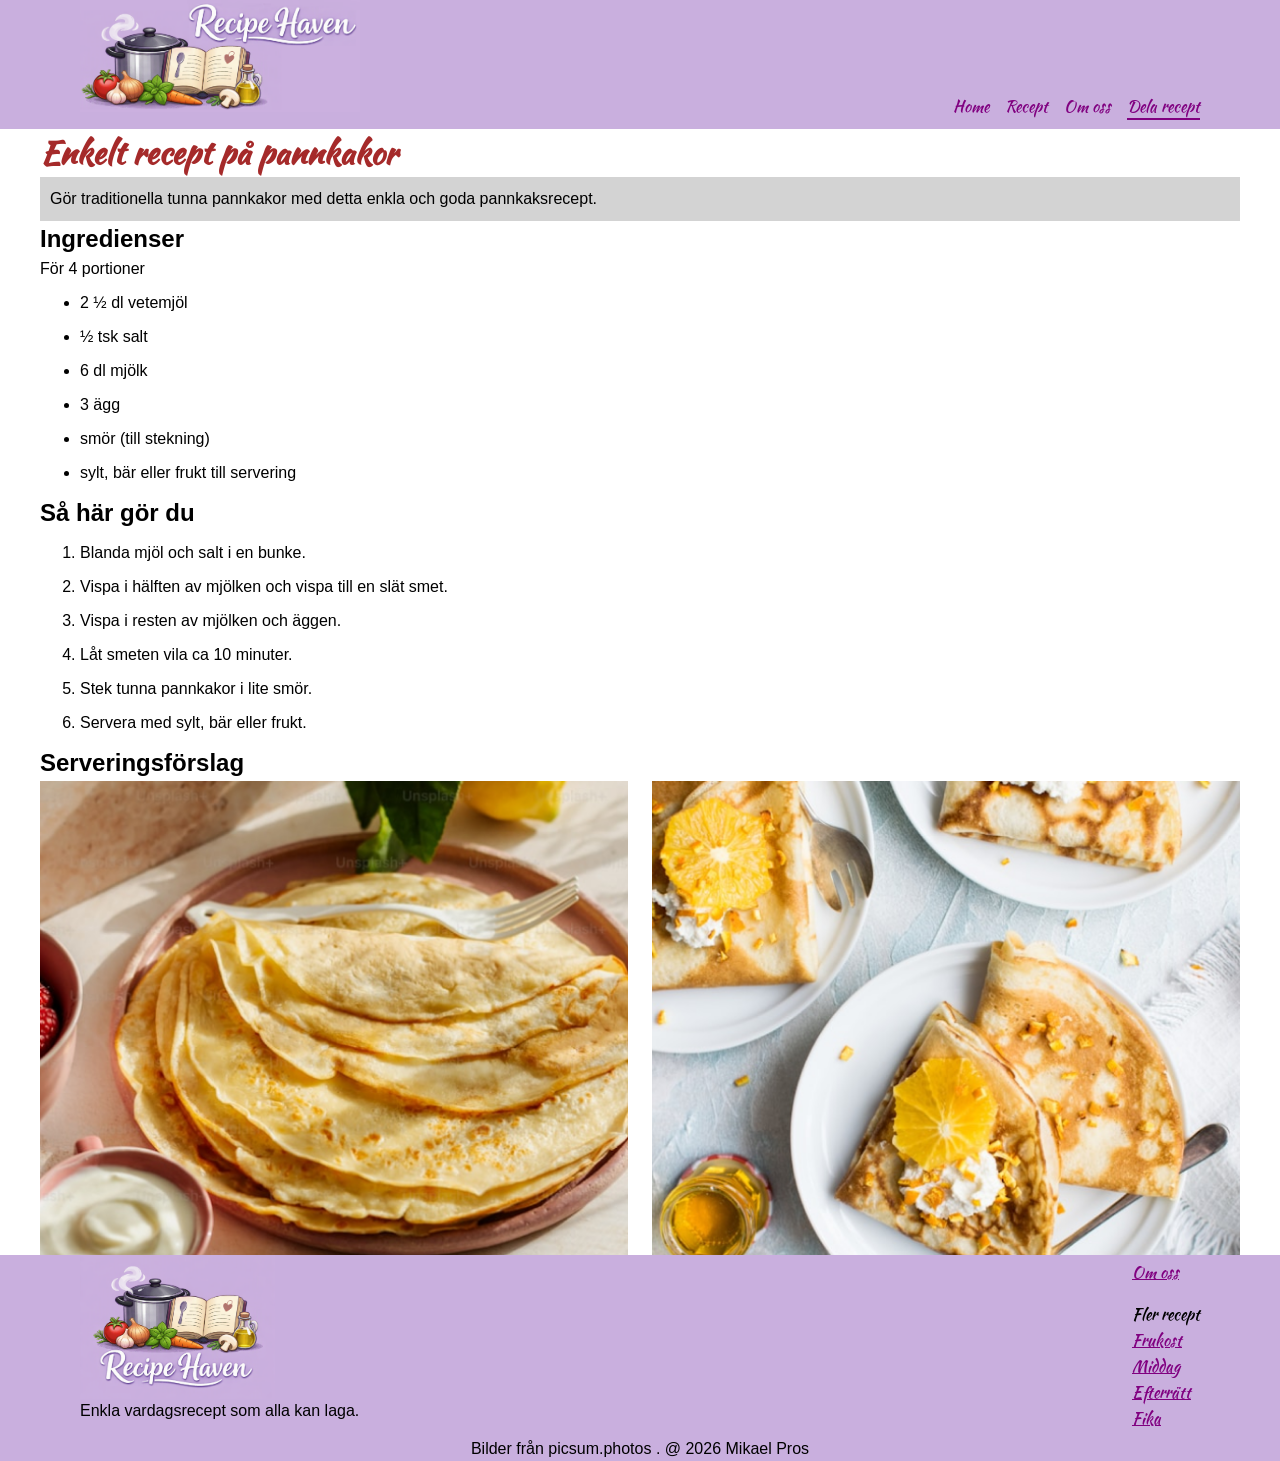
==== submit.html @ 0cc9306b "Nested css, custom options, big structure changes" ====
<!DOCTYPE html>
<html lang="sv">
<head>
    <meta charset="UTF-8">
    <meta name="viewport" content="width=device-width, initial-scale=1.0">
    <title>Recept</title>
    <link href="Resources/css/reset.css" rel="stylesheet">
    <link href="Resources/css/style.css" rel="stylesheet">
</head>
<body>
    <a href="#main-content" class="skip-link">Hoppa till innehåll</a>

    <header class="page-header">
        <img class="logo" src="/Resources/img/Logo.png" alt aria-hidden="true"></img>
        <nav>
            <ul>
                <li><a href="/index.html">Home</a></li>
                <li><a href="/pancakes.html">Recept</a></li>
                <li><a href="#">Om oss</a></li>
                <li class="button"><a href="#" aria-current="page">Dela recept</a></li>
            </ul>
        </nav>
    </header>

    <main id="main-content" class="container">
        <h1>Enkelt recept på pannkakor</h1>
        <p class="intro">
            Gör traditionella tunna pannkakor med detta enkla och goda pannkaksrecept.
        </p>

        <section aria-labelledby="ingredients-heading">
            <h2 id="ingredients-heading">Ingredienser</h2>
            <p class="portion-info">För 4 portioner</p>

            <ul>
                <li>2 ½ dl vetemjöl</li>
                <li>½ tsk salt</li>
                <li>6 dl mjölk</li>
                <li>3 ägg</li>
                <li>smör (till stekning)</li>
                <li>sylt, bär eller frukt till servering</li>
            </ul>
        </section>

        <section aria-labelledby="instructions-heading">
            <h2 id="instructions-heading">Så här gör du</h2>

            <ol>
                <li>Blanda mjöl och salt i en bunke.</li>
                <li>Vispa i hälften av mjölken och vispa till en slät smet.</li>
                <li>Vispa i resten av mjölken och äggen.</li>
                <li>Låt smeten vila ca 10 minuter.</li>
                <li>Stek tunna pannkakor i lite smör.</li>
                <li>Servera med sylt, bär eller frukt.</li>
            </ol>
        </section>

        <section aria-labelledby="serving-heading">
            <h2 id="serving-heading">Serveringsförslag</h2>

            <div class="gallery">
                <figure>
                    <img src="Resources/img/134123.png" alt="Serving suggestion of pancakes">
                    <figcaption class="visually-hidden">Serveringsförslag pannkakor</figcaption>
                </figure>

                <figure>
                    <img src="Resources/img/134131.png" alt="Serving suggestion of pancakes with fruit">
                    <figcaption class="visually-hidden">Pannkakor med frukt</figcaption>
                </figure>
            </div>
        </section>

    </main>
    <footer>
        <section>
            <figure aria-labelledby="footer-logo">
                <img src="/Resources/img/Logo-alt.png" alt aria-hidden="true"></img>
                <figcaption>Enkla vardagsrecept som alla kan laga.</figcaption>
            </figure>
            <ul aria-labelledby="footer-links">
                <li><a href="#">Om oss</a></li>
                <span>Fler recept</span>
                <li><a href="#">Frukost</a></li>
                <li><a href="#">Middag</a></li>
                <li><a href="#">Efterrätt</a></li>
                <li><a href="#">Fika</a></li>
            </ul>
        </section>
        <section class="copyright" aria-labelledby="footer-copyright">
            <p>Bilder från picsum.photos . @ 2026 Mikael Pros</p>
        </section>
    </footer>
</body>
</html>
---- Resources/css/style.css ----
@font-face {
    font-family: 'Kaushan Script';
    src: url(/Resources/fonts/KaushanScript-Regular.ttf) format('truetype');
    font-weight: normal;
    font-style: normal;
}

body{
    background-color: lightpink;
    font-family: Arial, Helvetica, sans-serif;
    margin: 0;
}

header{
    background-color: var(--clr-lilac-100);
    display: flex;
    align-items: baseline;
    justify-content: space-between;
    padding: 0 5rem;

    img.logo{
        max-height:7rem;
    }

    nav{
        ul{
            display: flex;
            gap: 1rem;
            list-style: none;
            padding: 0;
            margin: 0;

            li{
                a{
                    color: var(--clr-lilac-600);
                    font-family: var(--ff-headings);
                    text-decoration: none;

                    &[aria-current="page"] {
                    border-bottom: 2px solid var(--clr-lilac-600);
                        cursor: default;
                    }
                }
            }
        }
    }
}

footer{
    background-color: var(--clr-lilac-100);
    display: flex;
    flex-wrap: wrap;
    padding: 0 5rem;

    section {
        display: flex;
        flex-basis: 100%;
        justify-content: space-between;
        gap: 1rem;
        
        ul {
            list-style: none;
            line-height: 1rem;

            li a {
                font-family: var(--ff-headings);
                color: var(--clr-lilac-600);
            }

            span {
                font-family: var(--ff-headings);
                display: inline-block;
                margin-top: 1rem;
            }
        }
    }

    figure img {
        max-height: 9rem;
    }

    .copyright {
        justify-content: center;
    }
}

#main-content{
    background-color: white;
    padding: 0px 40px;
}

#header{
    display:block;
    width: calc(100% + 80px);
    margin: 0 -40px;
}

h1{
    font-family: 'Kaushan Script', sans-serif;
    color: brown;
}

.intro{
    padding: 10px;
    background-color: lightgrey;
}

li{
    margin: 10px 0;
}

.gallery{
    display: flex;
    justify-content: space-between;
    align-items: center;
}

.gallery figure{
    width: 49%;
    
    img{
        width: 100%;
    }
}

.skip-link {
    position: absolute;
    top: 0;
    left: 0;
    padding: 0.75rem 1rem;
    background: #000;
    color: #fff;
    text-decoration: none;
    font-weight: bold;
    z-index: 1000;

    /* Visually hide but keep accessible */
    transform: translateY(-100%);
    opacity: 0;
    pointer-events: none;

    /* Smooth reveal */
    transition: transform 0.2s ease, opacity 0.2s ease;
}

.skip-link:focus {
    transform: translateY(0);
    opacity: 1;
    pointer-events: auto;
}

.visually-hidden {
    position: absolute;
    width: 1px;
    height: 1px;
    padding: 0;
    margin: -1px;
    overflow: hidden;
    clip: rect(0, 0, 0, 0);
    white-space: nowrap;
    border: 0;
}

@media (max-width: 768px) {
    body{
        margin: 0;
    }

    .gallery{
        display: block;

        figure{
            width: 100%;
        }
    } 
}
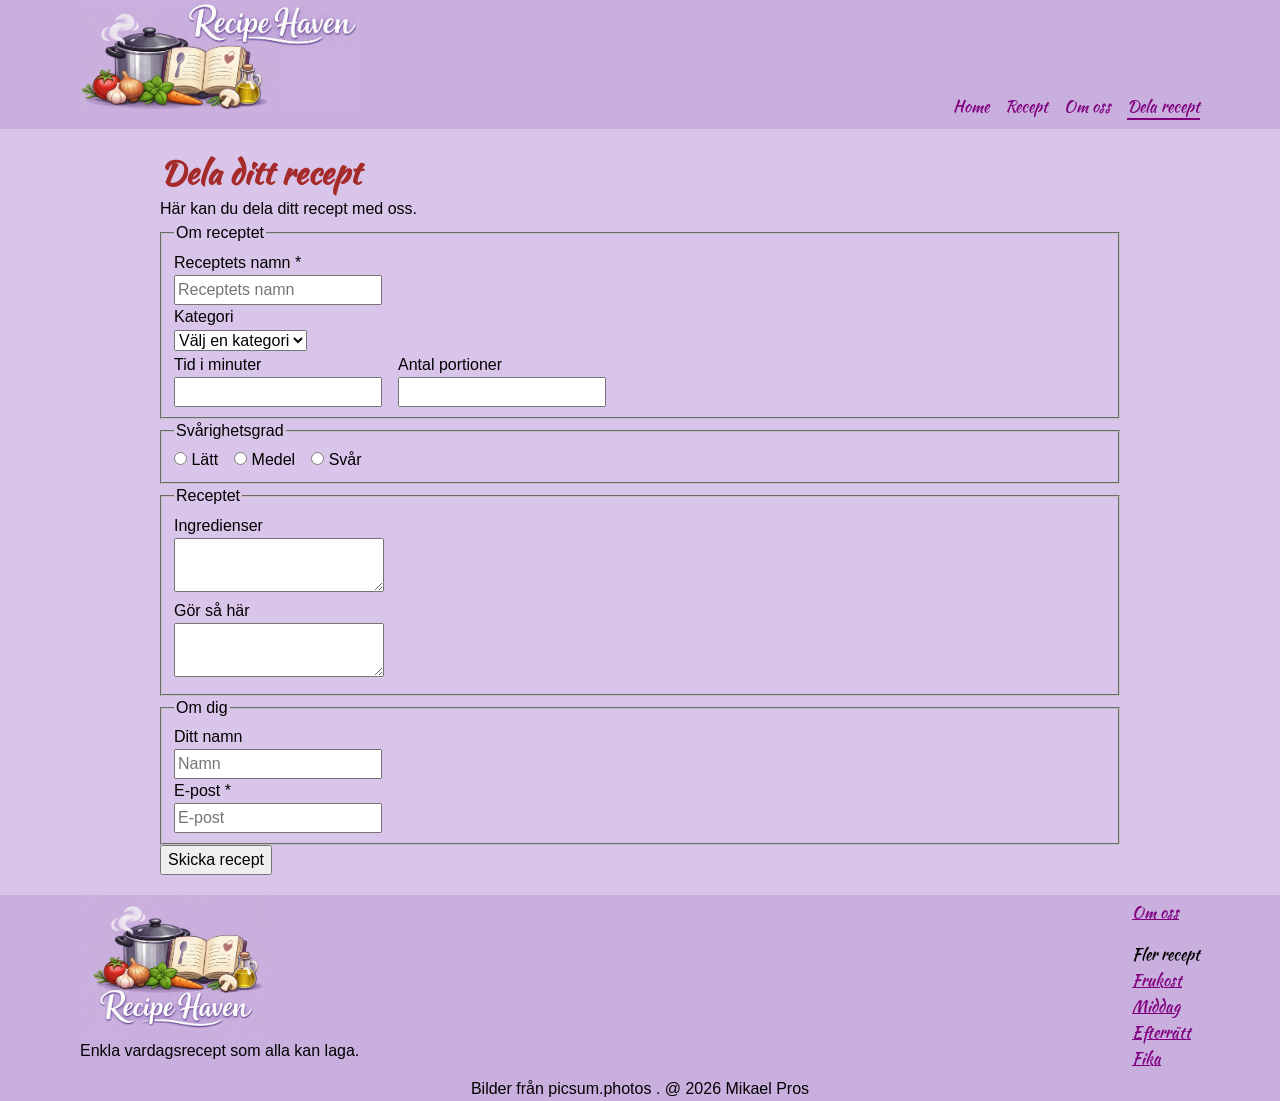
==== commit 3e5624cd: "Add submit form and styling" ====
--- a/submit.html
+++ b/submit.html
@@ -11,71 +11,102 @@
     <a href="#main-content" class="skip-link">Hoppa till innehåll</a>
 
     <header class="page-header">
-        <img class="logo" src="/Resources/img/Logo.png" alt aria-hidden="true"></img>
+        <img class="logo" src="/Resources/img/Logo.png" alt aria-hidden="true">
         <nav>
             <ul>
                 <li><a href="/index.html">Home</a></li>
                 <li><a href="/pancakes.html">Recept</a></li>
                 <li><a href="#">Om oss</a></li>
-                <li class="button"><a href="#" aria-current="page">Dela recept</a></li>
+                <li class="button"><a href="/submit.html" aria-current="page">Dela recept</a></li>
             </ul>
         </nav>
     </header>
 
     <main id="main-content" class="container">
-        <h1>Enkelt recept på pannkakor</h1>
-        <p class="intro">
-            Gör traditionella tunna pannkakor med detta enkla och goda pannkaksrecept.
-        </p>
 
-        <section aria-labelledby="ingredients-heading">
-            <h2 id="ingredients-heading">Ingredienser</h2>
-            <p class="portion-info">För 4 portioner</p>
+        <form class="share" action="" method="get">
+            <h1>Dela ditt recept</h1>
+            <p>Här kan du dela ditt recept med oss.</p>
 
-            <ul>
-                <li>2 ½ dl vetemjöl</li>
-                <li>½ tsk salt</li>
-                <li>6 dl mjölk</li>
-                <li>3 ägg</li>
-                <li>smör (till stekning)</li>
-                <li>sylt, bär eller frukt till servering</li>
-            </ul>
-        </section>
+            <fieldset>
+                <legend>Om receptet</legend>
+                <div>
+                    <label for="recepi-name">Receptets namn *</label>
+                    <input type="text" id="recepi-name" name="recepi-name" placeholder="Receptets namn" required minlength="3" maxlength="50">
+                </div>
+                <div>
+                    <label for="category">Kategori</label>
+                    <select id="category" name="category">
+                        <option value="">Välj en kategori</option>
+                        <option value="breakfast">Frukost</option>
+                        <option value="lunch">Lunch</option>
+                        <option value="dinner">Middag</option>
+                        <option value="desert">Efterrätt</option>
+                        <option value="fika">Fika</option>
+                    </select>
+                </div>
+                <section class="form-double">
+                    <div>
+                        <label for="time">Tid i minuter</label>
+                        <input type="number" id="time" name="time" min="0" step="15">
+                    </div>
+                    <div>
+                        <label for="amount">Antal portioner</label>
+                        <input type="number" id="amount" name="amount" min="1">
+                    </div>
+                </section>
+            </fieldset>
 
-        <section aria-labelledby="instructions-heading">
-            <h2 id="instructions-heading">Så här gör du</h2>
+            <fieldset>
+                <legend>Svårighetsgrad</legend>
+                <section class="form-radio">
+                    <div>
+                        <input type="radio" id="easy" name="experience" value="easy">
+                        <label for="easy">Lätt</label>
+                    </div>
+                    <div>
+                        <input type="radio" id="intermediate" name="experience" value="intermediate">
+                        <label for="intermediate">Medel</label>
+                    </div>
+                    <div>
+                        <input type="radio" id="hard" name="experience" value="hard">
+                        <label for="hard">Svår</label>
+                    </div>
+                </section>
+            </fieldset>
 
-            <ol>
-                <li>Blanda mjöl och salt i en bunke.</li>
-                <li>Vispa i hälften av mjölken och vispa till en slät smet.</li>
-                <li>Vispa i resten av mjölken och äggen.</li>
-                <li>Låt smeten vila ca 10 minuter.</li>
-                <li>Stek tunna pannkakor i lite smör.</li>
-                <li>Servera med sylt, bär eller frukt.</li>
-            </ol>
-        </section>
+            <fieldset>
+                <legend>Receptet</legend>
+                <div>
+                    <label for="ingredients">Ingredienser</label>
+                    <textarea id="ingredients" name="ingredients" rows="2" required></textarea>
+                </div>
+                <div>
+                    <label for="steps">Gör så här</label>
+                    <textarea id="steps" name="steps" rows="2" required></textarea>
+                </div>
+            </fieldset>
+            
+            <fieldset>
+                <legend>Om dig</legend>
+                <div>
+                    <label for="name">Ditt namn</label>
+                    <input type="text" id="name" name="name" placeholder="Namn" minlength="3" maxlength="30">
+                </div>
+                <div>
+                    <label for="email">E-post *</label>
+                    <input type="email" id="email" name="email" placeholder="E-post" required>
+                </div>
+            </fieldset>
 
-        <section aria-labelledby="serving-heading">
-            <h2 id="serving-heading">Serveringsförslag</h2>
-
-            <div class="gallery">
-                <figure>
-                    <img src="Resources/img/134123.png" alt="Serving suggestion of pancakes">
-                    <figcaption class="visually-hidden">Serveringsförslag pannkakor</figcaption>
-                </figure>
-
-                <figure>
-                    <img src="Resources/img/134131.png" alt="Serving suggestion of pancakes with fruit">
-                    <figcaption class="visually-hidden">Pannkakor med frukt</figcaption>
-                </figure>
-            </div>
-        </section>
+            <button type="submit">Skicka recept</button>
+        </form>
 
     </main>
     <footer>
         <section>
             <figure aria-labelledby="footer-logo">
-                <img src="/Resources/img/Logo-alt.png" alt aria-hidden="true"></img>
+                <img src="/Resources/img/Logo-alt.png" alt aria-hidden="true">
                 <figcaption>Enkla vardagsrecept som alla kan laga.</figcaption>
             </figure>
             <ul aria-labelledby="footer-links">
--- a/Resources/css/style.css
+++ b/Resources/css/style.css
@@ -85,14 +85,72 @@
 }
 
 #main-content{
-    background-color: white;
-    padding: 0px 40px;
-}
-
-#header{
-    display:block;
-    width: calc(100% + 80px);
-    margin: 0 -40px;
+    background-color: var(--clr-lilac-99);
+    padding: 20px 40px;
+}
+
+.home-main{
+    display: grid;
+    grid-template-rows: 1fr;
+    justify-items: center;
+    align-items: center;
+
+    .home-main-text{
+        display: inline-block;
+        padding: 10px;
+        grid-column: 1 / 2;
+        grid-row: 1 / 2;
+        z-index: 1;
+        color:whitesmoke;
+    }
+    figure{
+        grid-column: 1 / 2;
+        grid-row: 1 / 2;
+    }
+}
+
+.cards{
+    display: grid;
+    grid-template-columns: 1fr 1fr 1fr;
+    gap: 1em;
+    justify-content: space-between;
+
+    .card{
+        display: grid;
+        grid-template-columns: 1fr 1fr 1fr;
+        gap: 1em;
+        justify-content: space-between;
+        padding-block: 1em;
+
+        figure{
+            grid-column: 1 / 4;
+        }
+        div{
+            background-color: var(--clr-lilac-101);
+            border: 2px solid var(--clr-lilac-200);
+            border-radius: 10%;
+            text-align: center;
+        }
+    }
+}
+
+.share{
+    width: 80%;
+    margin: 0 auto;
+    label{
+        display: block;
+    }
+    .form-double{
+        display: flex;
+        gap: 1em;
+    }
+    .form-radio{
+        display: flex;
+        gap: 1em;
+        label{
+            display: inline;
+        }
+    }
 }
 
 h1{
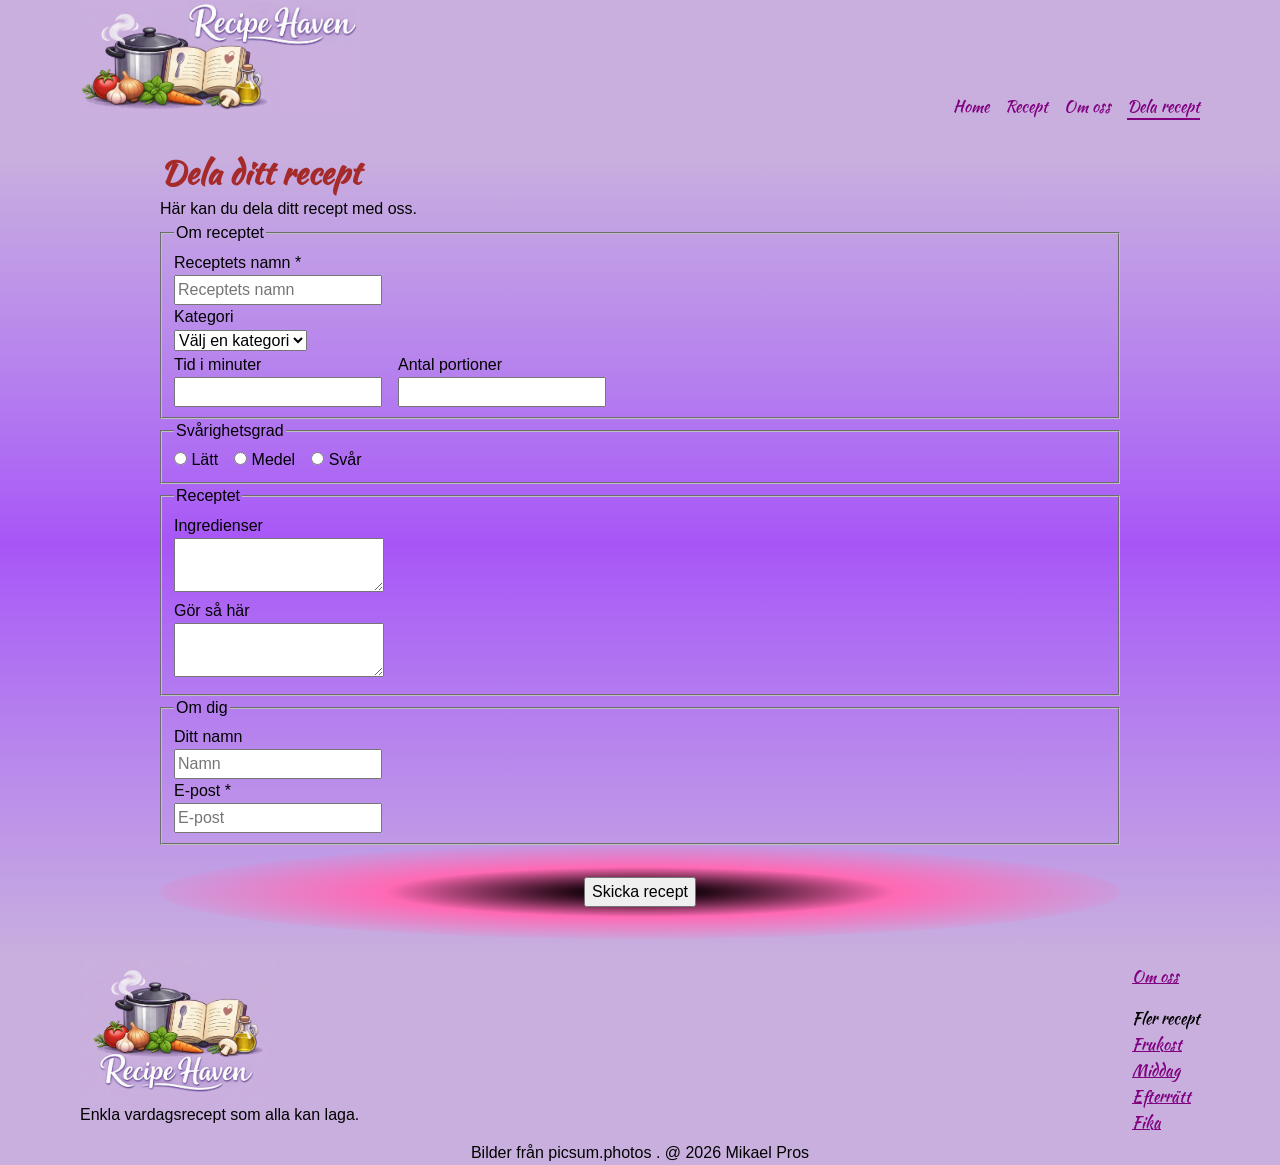
==== commit 948351f5: "Toying with colors" ====
--- a/submit.html
+++ b/submit.html
@@ -98,8 +98,9 @@
                     <input type="email" id="email" name="email" placeholder="E-post" required>
                 </div>
             </fieldset>
-
-            <button type="submit">Skicka recept</button>
+            <div class="form-submit">
+                <button type="submit">Skicka recept</button>
+            </div>
         </form>
 
     </main>
--- a/Resources/css/style.css
+++ b/Resources/css/style.css
@@ -85,7 +85,7 @@
 }
 
 #main-content{
-    background-color: var(--clr-lilac-99);
+    background-image: var(--gdt-btm-lilac);
     padding: 20px 40px;
 }
 
@@ -150,6 +150,13 @@
         label{
             display: inline;
         }
+    }
+    .form-submit{
+        display: flex;
+        justify-content: center;
+        padding-block: 2rem;
+        border-radius: 75%;
+        background-image: var(--gdt-eps-pink);
     }
 }
 
